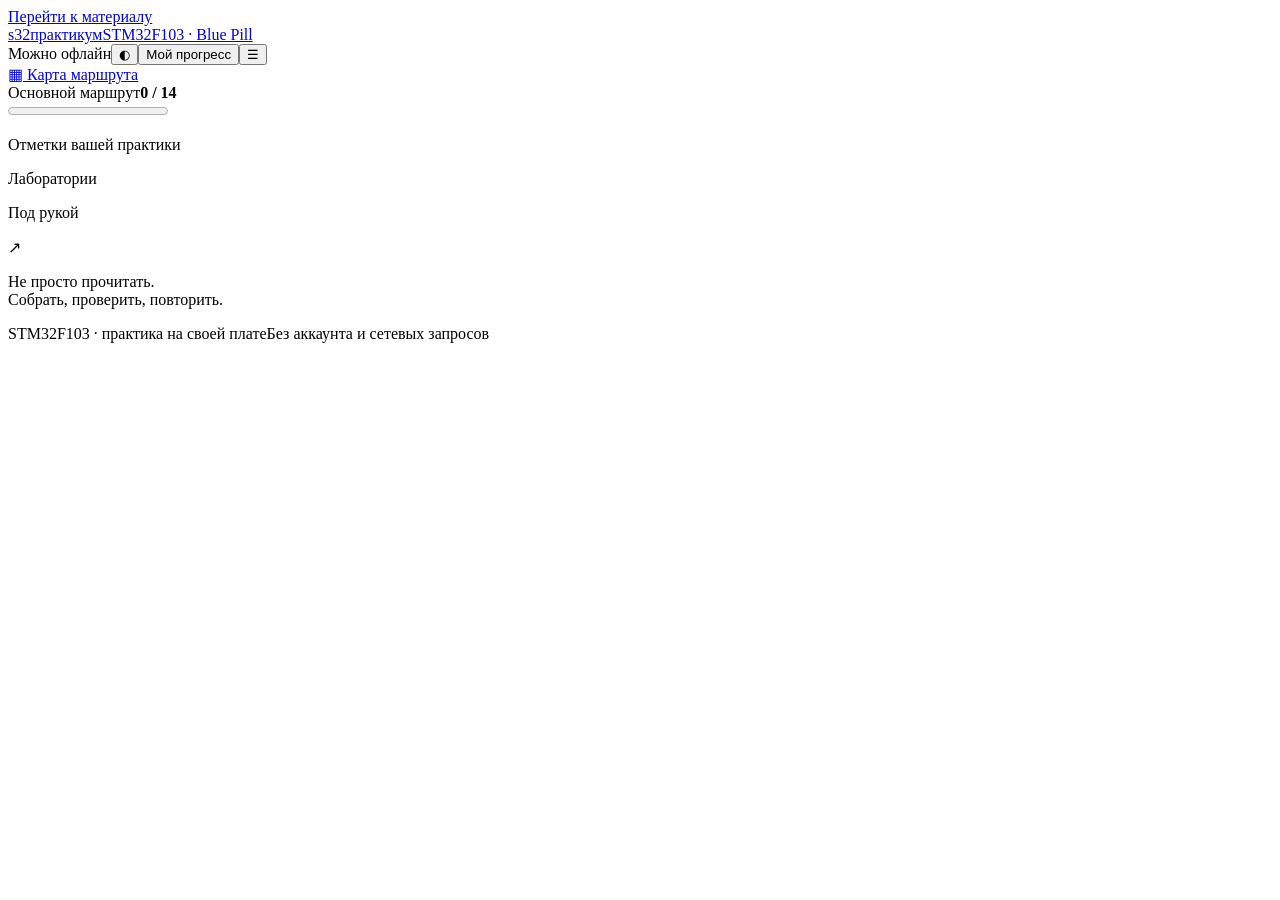
==== site/index.template.html @ 41d2ed6c "docs: add STM32 course site/index.template.html" ====
<!doctype html>
<html lang="ru">
<head>
  <meta charset="utf-8">
  <meta name="viewport" content="width=device-width, initial-scale=1">
  <meta name="color-scheme" content="light dark">
  <meta name="description" content="Практический маршрут по STM32F103: от отладки Blue Pill до своего измерителя. Весь учебный текст доступен офлайн.">
  <meta name="referrer" content="no-referrer">
  <title>STM32F103 на практике</title>
  <style>/* SITE_CSS */</style>
</head>
<body>
  <a class="skip-link" href="#main">Перейти к материалу</a>
  <header class="app-header">
    <a class="brand" href="#home" aria-label="STM32-практикум, главная"><span class="brand-symbol" aria-hidden="true">s<span>32</span></span><span>практикум<span class="brand-subtitle">STM32F103 · Blue Pill</span></span></a>
    <div class="header-actions"><span class="offline-label"><span aria-hidden="true"></span>Можно офлайн</span><button class="icon-button theme-toggle" type="button" aria-label="Переключить тему" title="Переключить тему"><span aria-hidden="true">◐</span></button><button class="button button-small button-plain progress-open" type="button">Мой прогресс</button><button id="menu-toggle" class="icon-button menu-toggle" type="button" aria-expanded="false" aria-controls="sidebar" aria-label="Открыть навигацию"><span aria-hidden="true">☰</span></button></div>
  </header>
  <div class="app-layout">
    <aside class="sidebar" id="sidebar" aria-label="Навигация по курсу">
      <a href="#home" class="overview-link"><span aria-hidden="true">▦</span> Карта маршрута</a>
      <div class="sidebar-progress"><div><span>Основной маршрут</span><strong id="sidebar-count">0 / 14</strong></div><progress id="sidebar-progress" value="0" max="14" aria-label="Выполнено модулей основного маршрута"></progress><p>Отметки вашей практики</p></div>
      <nav aria-label="Модули"><p class="nav-caption">Лаборатории</p><ol id="module-nav" class="module-nav"></ol></nav>
      <nav aria-label="Материалы курса"><p class="nav-caption">Под рукой</p><div id="resource-nav" class="resource-nav"></div></nav>
      <div class="sidebar-note"><span aria-hidden="true">↗</span><p>Не просто прочитать.<br>Собрать, проверить, повторить.</p></div>
    </aside>
    <div class="main-wrap">
      <div id="storage-warning" class="storage-warning" role="status" hidden></div>
      <main id="main" tabindex="-1"></main>
      <footer class="page-footer"><span>STM32F103 · практика на своей плате</span><span>Без аккаунта и сетевых запросов<span id="build-id"></span></span></footer>
    </div>
  </div>
  <div id="toast" class="toast" role="status" aria-live="polite" aria-atomic="true"></div>
  <dialog id="progress-dialog" aria-labelledby="progress-title">
    <div class="dialog-heading"><h2 id="progress-title">Ваш прогресс</h2><button class="icon-button dialog-close" type="button" aria-label="Закрыть окно прогресса">×</button></div>
    <p>Отметки хранятся только в этом браузере. При открытии файла локально сохранение зависит от браузера и расположения файла. Экспортируйте копию перед переносом или очисткой данных.</p>
    <p id="dialog-storage-warning" class="storage-warning" hidden></p>
    <button id="recover-progress" class="button button-secondary" type="button" hidden>Скачать исходные данные</button>
    <div id="dialog-stats" class="dialog-stats"></div>
    <div class="dialog-actions"><button id="export-progress" class="button button-primary" type="button">Экспорт JSON <span aria-hidden="true">↓</span></button><button id="choose-import" class="button button-secondary" type="button">Импорт JSON <span aria-hidden="true">↑</span></button><input id="import-file" type="file" accept=".json,application/json" hidden></div>
    <p class="small-text">Импорт заменяет текущие отметки после подтверждения. Совместим только экспорт этого курса, версия 1. Ваши данные никуда не отправляются.</p>
    <div id="import-status" class="import-status" role="status" aria-live="polite"></div>
    <div class="reset-row"><div><strong>Начать заново</strong><p class="small-text">Удалить отметки и план повторений.</p></div><button id="reset-progress" class="button button-danger" type="button">Сбросить</button></div>
  </dialog>
  <noscript><div class="noscript"><h1>Материалы доступны без JavaScript</h1><p>Для интерактивного читателя нужен JavaScript. Все исходные уроки находятся в папке docs/labs, а маршрут начинается в <a href="docs/START_HERE.md">docs/START_HERE.md</a>.</p></div></noscript>
  <script id="course-data" type="application/json">COURSE_DATA_JSON</script>
  <script>/* SITE_STATE */</script>
  <script>/* SITE_APP */</script>
</body>
</html>
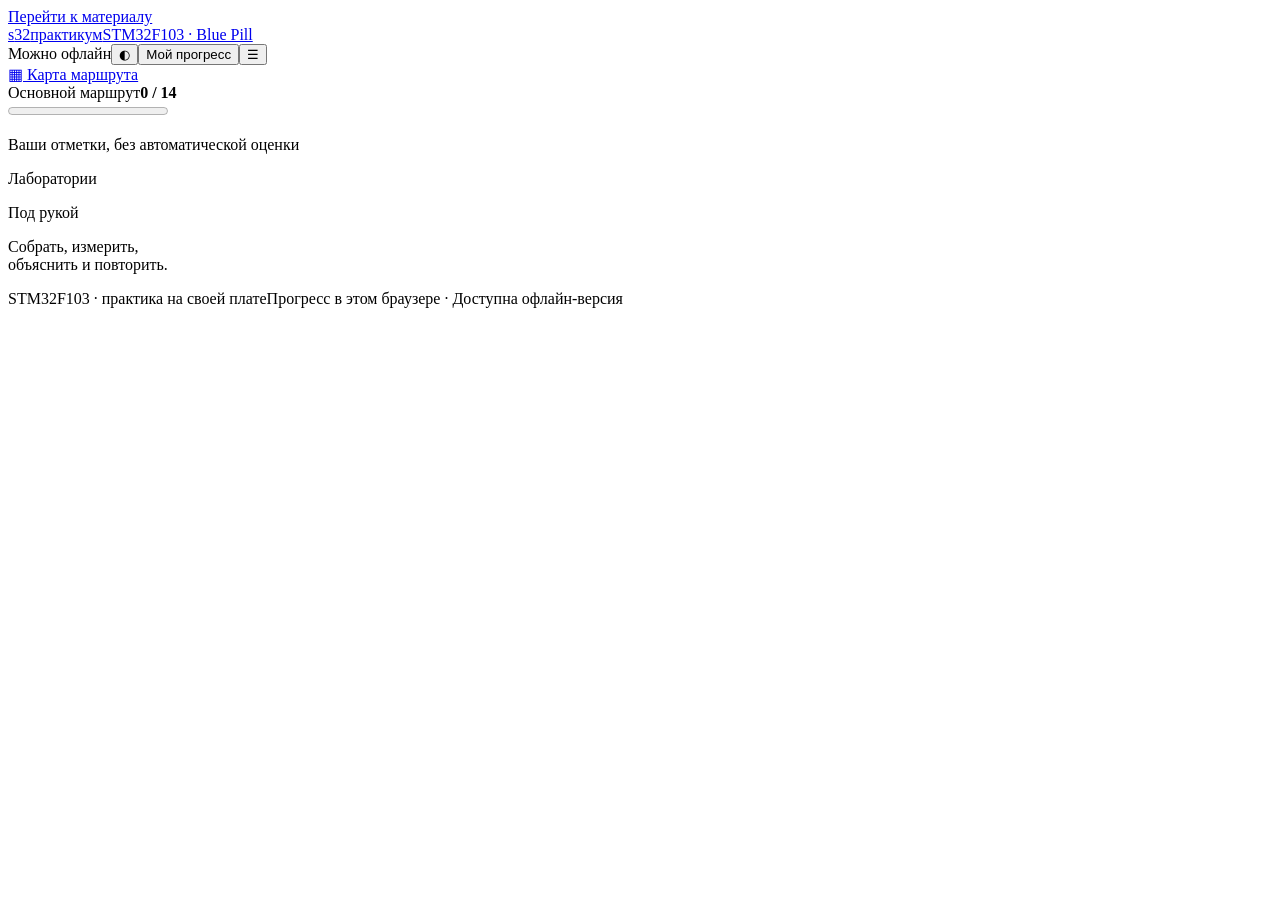
==== commit fabb1495: "Improve practical STM32 course, learning workflow, diagrams and offline reader (reviewed v2)" ====
--- a/site/index.template.html
+++ b/site/index.template.html
@@ -6,6 +6,7 @@
   <meta name="color-scheme" content="light dark">
   <meta name="description" content="Практический маршрут по STM32F103: от отладки Blue Pill до своего измерителя. Весь учебный текст доступен офлайн.">
   <meta name="referrer" content="no-referrer">
+  <link rel="icon" type="image/svg+xml" href="data:image/svg+xml,%3Csvg%20xmlns%3D%22http%3A%2F%2Fwww.w3.org%2F2000%2Fsvg%22%20viewBox%3D%220%200%2032%2032%22%3E%3Crect%20width%3D%2232%22%20height%3D%2232%22%20rx%3D%227%22%20fill%3D%22%23173f50%22%2F%3E%3Cpath%20d%3D%22M7%2012h8v8h10M7%2016h4m10%200h4%22%20fill%3D%22none%22%20stroke%3D%22%23bfdbcd%22%20stroke-width%3D%223%22%20stroke-linecap%3D%22round%22%20stroke-linejoin%3D%22round%22%2F%3E%3C%2Fsvg%3E">
   <title>STM32F103 на практике</title>
   <style>/* SITE_CSS */</style>
 </head>
@@ -18,15 +19,15 @@
   <div class="app-layout">
     <aside class="sidebar" id="sidebar" aria-label="Навигация по курсу">
       <a href="#home" class="overview-link"><span aria-hidden="true">▦</span> Карта маршрута</a>
-      <div class="sidebar-progress"><div><span>Основной маршрут</span><strong id="sidebar-count">0 / 14</strong></div><progress id="sidebar-progress" value="0" max="14" aria-label="Выполнено модулей основного маршрута"></progress><p>Отметки вашей практики</p></div>
+      <div class="sidebar-progress"><div><span>Основной маршрут</span><strong id="sidebar-count">0 / 14</strong></div><progress id="sidebar-progress" value="0" max="14" aria-label="Лабораторий отмечено выполненными"></progress><p>Ваши отметки, без автоматической оценки</p></div>
       <nav aria-label="Модули"><p class="nav-caption">Лаборатории</p><ol id="module-nav" class="module-nav"></ol></nav>
       <nav aria-label="Материалы курса"><p class="nav-caption">Под рукой</p><div id="resource-nav" class="resource-nav"></div></nav>
-      <div class="sidebar-note"><span aria-hidden="true">↗</span><p>Не просто прочитать.<br>Собрать, проверить, повторить.</p></div>
+      <div class="sidebar-note"><p>Собрать, измерить,<br>объяснить и повторить.</p></div>
     </aside>
     <div class="main-wrap">
       <div id="storage-warning" class="storage-warning" role="status" hidden></div>
       <main id="main" tabindex="-1"></main>
-      <footer class="page-footer"><span>STM32F103 · практика на своей плате</span><span>Без аккаунта и сетевых запросов<span id="build-id"></span></span></footer>
+      <footer class="page-footer"><span>STM32F103 · практика на своей плате</span><span>Прогресс в этом браузере · Доступна офлайн-версия<span id="build-id"></span></span></footer>
     </div>
   </div>
   <div id="toast" class="toast" role="status" aria-live="polite" aria-atomic="true"></div>
@@ -35,10 +36,12 @@
     <p>Отметки хранятся только в этом браузере. При открытии файла локально сохранение зависит от браузера и расположения файла. Экспортируйте копию перед переносом или очисткой данных.</p>
     <p id="dialog-storage-warning" class="storage-warning" hidden></p>
     <button id="recover-progress" class="button button-secondary" type="button" hidden>Скачать исходные данные</button>
+    <p id="storage-status" class="storage-status" role="status" aria-live="polite"></p>
     <div id="dialog-stats" class="dialog-stats"></div>
-    <div class="dialog-actions"><button id="export-progress" class="button button-primary" type="button">Экспорт JSON <span aria-hidden="true">↓</span></button><button id="choose-import" class="button button-secondary" type="button">Импорт JSON <span aria-hidden="true">↑</span></button><input id="import-file" type="file" accept=".json,application/json" hidden></div>
-    <p class="small-text">Импорт заменяет текущие отметки после подтверждения. Совместим только экспорт этого курса, версия 1. Ваши данные никуда не отправляются.</p>
+    <div class="dialog-actions"><button id="export-progress" class="button button-primary" type="button">Экспорт JSON</button><button id="choose-import" class="button button-secondary" type="button">Импорт JSON</button><input id="import-file" type="file" accept=".json,application/json" hidden></div>
+    <p class="small-text">Импорт заменяет текущие отметки после подтверждения. Совместим только экспорт этого курса, версия 1. Курс не отправляет ваши отметки на сервер.</p>
     <div id="import-status" class="import-status" role="status" aria-live="polite"></div>
+    <div class="progress-options"><button id="dialog-theme-toggle" class="button button-secondary" type="button" aria-pressed="false">Тема: светлая</button></div>
     <div class="reset-row"><div><strong>Начать заново</strong><p class="small-text">Удалить отметки и план повторений.</p></div><button id="reset-progress" class="button button-danger" type="button">Сбросить</button></div>
   </dialog>
   <noscript><div class="noscript"><h1>Материалы доступны без JavaScript</h1><p>Для интерактивного читателя нужен JavaScript. Все исходные уроки находятся в папке docs/labs, а маршрут начинается в <a href="docs/START_HERE.md">docs/START_HERE.md</a>.</p></div></noscript>
